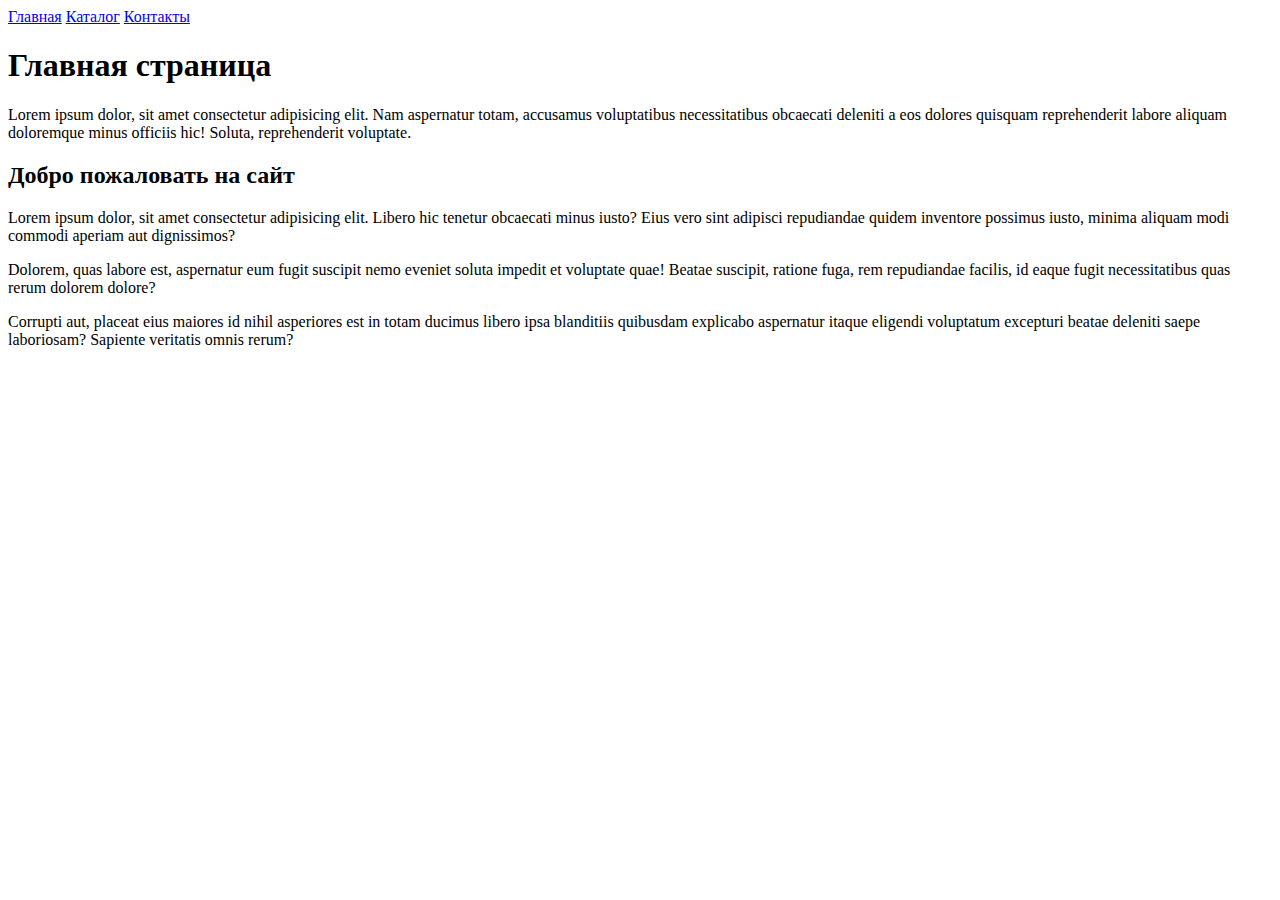
==== site/index.html @ f8eb62d1 "Initial commit" ====
<!DOCTYPE html>
<html lang="en">
<head>
    <meta charset="UTF-8">
    <meta name="viewport" content="width=device-width, initial-scale=1.0">
    <title>Мой сайт</title>
</head>
<body>
    <a href="index.html">Главная</a>
    <a href="catalog/catalog.html">Каталог</a>
    <a href="contacts.html">Контакты</a>
    <h1>Главная страница</h1>
    <p>Lorem ipsum dolor, sit amet consectetur adipisicing elit. Nam aspernatur totam, accusamus voluptatibus necessitatibus obcaecati deleniti a eos dolores quisquam reprehenderit labore aliquam doloremque minus officiis hic! Soluta, reprehenderit voluptate.</p>
    <h2>Добро пожаловать на сайт</h2>
    <p>Lorem ipsum dolor, sit amet consectetur adipisicing elit. Libero hic tenetur obcaecati minus iusto? Eius vero sint adipisci repudiandae quidem inventore possimus iusto, minima aliquam modi commodi aperiam aut dignissimos?</p>
    <p>Dolorem, quas labore est, aspernatur eum fugit suscipit nemo eveniet soluta impedit et voluptate quae! Beatae suscipit, ratione fuga, rem repudiandae facilis, id eaque fugit necessitatibus quas rerum dolorem dolore?</p>
    <p>Corrupti aut, placeat eius maiores id nihil asperiores est in totam ducimus libero ipsa blanditiis quibusdam explicabo aspernatur itaque eligendi voluptatum excepturi beatae deleniti saepe laboriosam? Sapiente veritatis omnis rerum?</p>
</body>
</html>
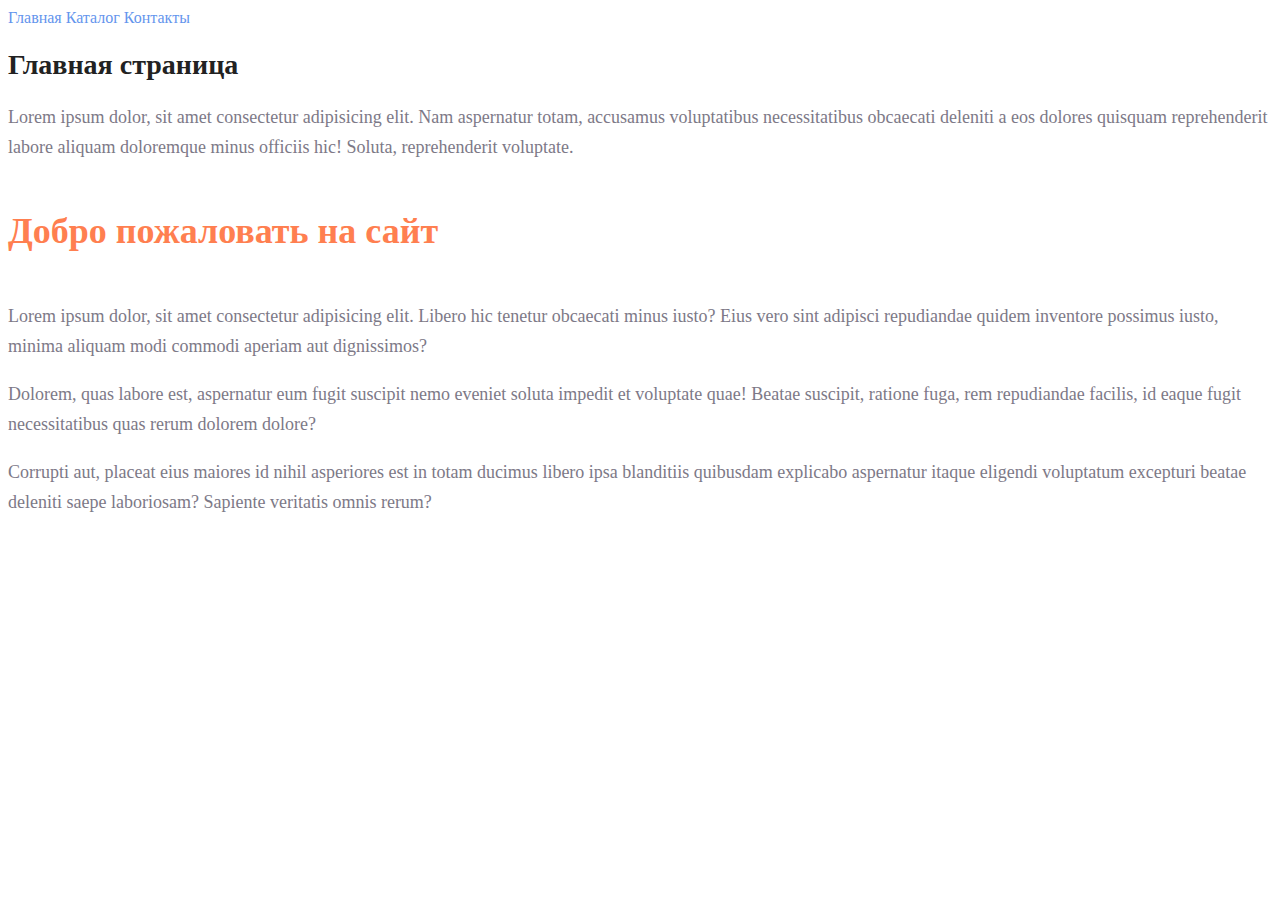
==== commit 9e79d348: "css style added" ====
--- a/site/index.html
+++ b/site/index.html
@@ -4,16 +4,19 @@
     <meta charset="UTF-8">
     <meta name="viewport" content="width=device-width, initial-scale=1.0">
     <title>Мой сайт</title>
+    <link rel="stylesheet" href="style.css">
 </head>
 <body>
-    <a href="index.html">Главная</a>
-    <a href="catalog/catalog.html">Каталог</a>
-    <a href="contacts.html">Контакты</a>
-    <h1>Главная страница</h1>
-    <p>Lorem ipsum dolor, sit amet consectetur adipisicing elit. Nam aspernatur totam, accusamus voluptatibus necessitatibus obcaecati deleniti a eos dolores quisquam reprehenderit labore aliquam doloremque minus officiis hic! Soluta, reprehenderit voluptate.</p>
-    <h2>Добро пожаловать на сайт</h2>
-    <p>Lorem ipsum dolor, sit amet consectetur adipisicing elit. Libero hic tenetur obcaecati minus iusto? Eius vero sint adipisci repudiandae quidem inventore possimus iusto, minima aliquam modi commodi aperiam aut dignissimos?</p>
-    <p>Dolorem, quas labore est, aspernatur eum fugit suscipit nemo eveniet soluta impedit et voluptate quae! Beatae suscipit, ratione fuga, rem repudiandae facilis, id eaque fugit necessitatibus quas rerum dolorem dolore?</p>
-    <p>Corrupti aut, placeat eius maiores id nihil asperiores est in totam ducimus libero ipsa blanditiis quibusdam explicabo aspernatur itaque eligendi voluptatum excepturi beatae deleniti saepe laboriosam? Sapiente veritatis omnis rerum?</p>
+    <a href="index.html" class="nav__menu">Главная</a>
+    <a href="catalog/catalog.html" class="nav__menu">Каталог</a>
+    <a href="contacts.html" class="nav__menu">Контакты</a>
+    
+    <h1 class="title">Главная страница</h1>
+    <p class="text">Lorem ipsum dolor, sit amet consectetur adipisicing elit. Nam aspernatur totam, accusamus voluptatibus necessitatibus obcaecati deleniti a eos dolores quisquam reprehenderit labore aliquam doloremque minus officiis hic! Soluta, reprehenderit voluptate.</p>
+    
+    <h2 class="heading">Добро пожаловать на сайт</h2>
+    <p class="text">Lorem ipsum dolor, sit amet consectetur adipisicing elit. Libero hic tenetur obcaecati minus iusto? Eius vero sint adipisci repudiandae quidem inventore possimus iusto, minima aliquam modi commodi aperiam aut dignissimos?</p>
+    <p class="text">Dolorem, quas labore est, aspernatur eum fugit suscipit nemo eveniet soluta impedit et voluptate quae! Beatae suscipit, ratione fuga, rem repudiandae facilis, id eaque fugit necessitatibus quas rerum dolorem dolore?</p>
+    <p class="text">Corrupti aut, placeat eius maiores id nihil asperiores est in totam ducimus libero ipsa blanditiis quibusdam explicabo aspernatur itaque eligendi voluptatum excepturi beatae deleniti saepe laboriosam? Sapiente veritatis omnis rerum?</p>
 </body>
 </html>--- a/site/style.css
+++ b/site/style.css
@@ -0,0 +1,32 @@
+a {
+    text-decoration: none;
+}
+
+.nav__menu {
+    color: cornflowerblue;
+    font-size: 16px;
+    line-height: 20px;
+}
+
+.title {
+    color: #222;
+    font-size: 28px;
+    line-height: 36px;
+    font-weight: bold;
+}
+
+.text {
+    font-style: normal;
+    font-weight: 300;
+    font-size: 18px;
+    line-height: 30px;
+    color: #7D7987;
+}
+
+.heading {
+    color: coral;
+    font-style: normal;
+    font-weight: 700;
+    font-size: 36px;
+    line-height: 80px;
+}